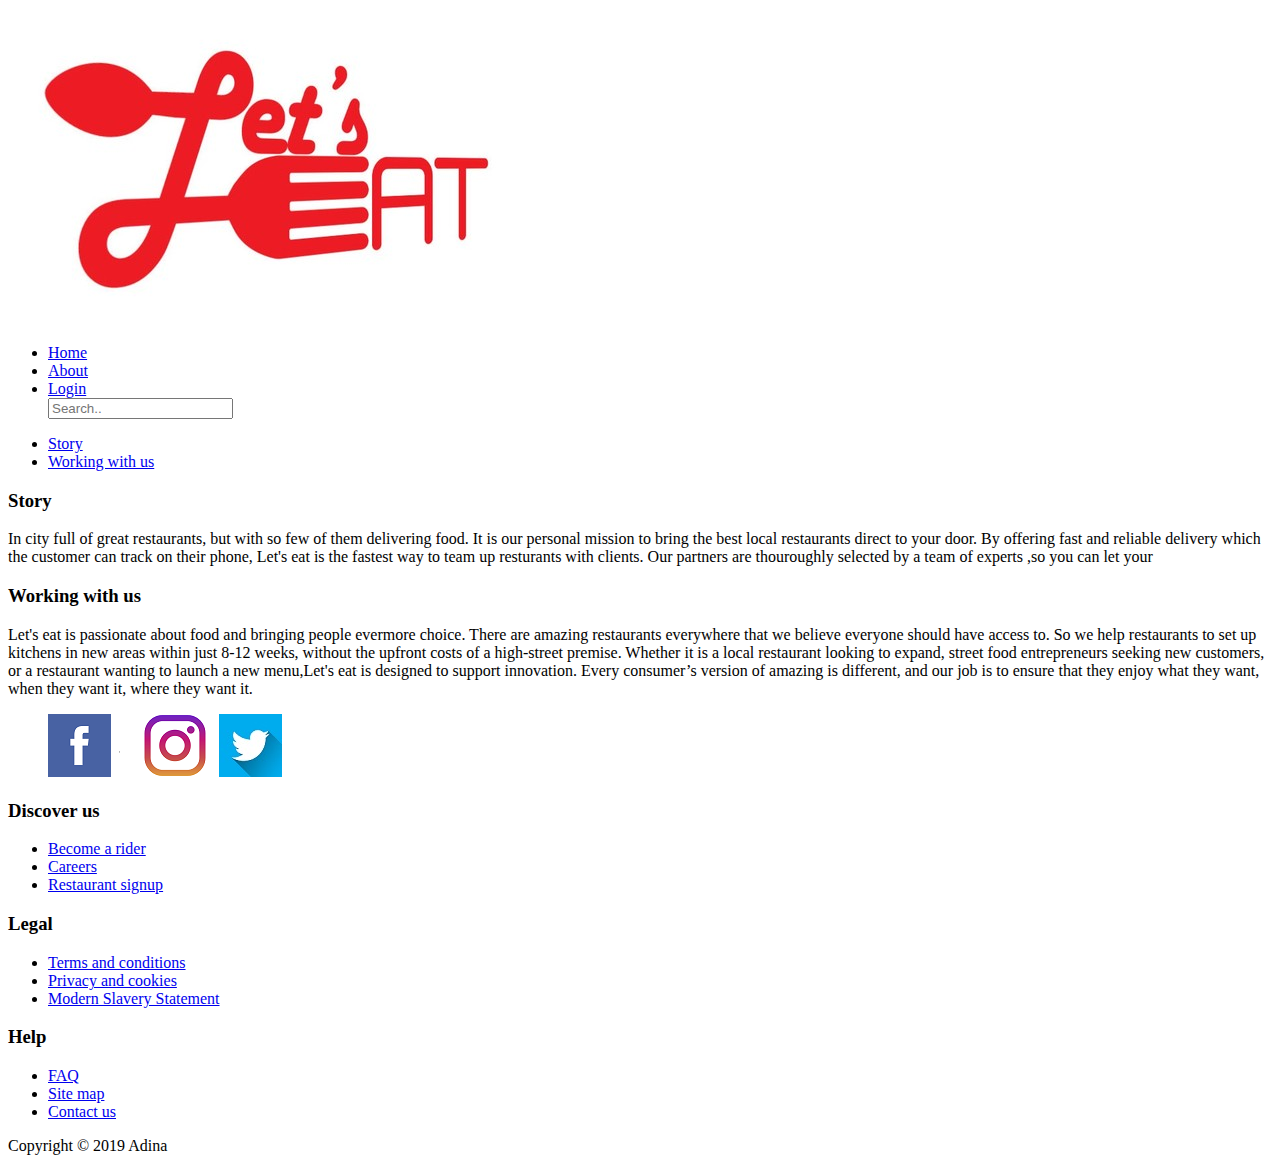
==== about.html @ 0083c8c3 "Created html pages for food app" ====
<!DOCTYPE html>
<html>
<head>
    <meta name="viewport" content="width=device-width, initial-scale=1.0">
    <title>Let's eat</title>
</head>
<body>
    <header> 
        <hgroup>                
             <img src ="food pictures/LETS-EAT-display.jpeg" alt ="#">

        </hgroup>
        <nav>
            <ul>
               <li><a href="index.html">Home</a></li>
               <li><a href="about.html">About</a></li>
               <li><a href="login.html">Login</a></li>
               <input type="text" placeholder="Search..">
            </ul>
        </nav>
    </header>
    <section>
        <nav>
            <ul>
                <li><a href="#story">Story</a></li>
                <li><a href="#partners">Working with us</a></li>               
            </ul>
        </nav> 
    </section>
    <article>
        <div id="story">
            <h3><strong>Story</strong></h3>
            <p> In city full of great restaurants, but with so few of them delivering food.
                It is our personal mission to bring the best local restaurants direct to your door.
               By offering fast and reliable delivery which the customer can track on their phone,
                Let's eat is the fastest way to team up resturants with clients.
                Our partners are thouroughly selected by a team of experts ,so you can let your 
            </p>

                
        </div>
    </article>
    <article>
        <div id ="partners">
            <h3>Working with us</h3>
            <p>Let's eat is passionate about food and bringing people evermore choice.
                 There are amazing restaurants everywhere that we believe everyone should have access to.               
                 So we help restaurants to set up kitchens in new areas within just 8-12 weeks, without the upfront costs of a high-street premise.               
                Whether it is a local restaurant looking to expand, street food entrepreneurs seeking new customers, or a restaurant wanting to launch a new menu,Let's eat is designed to support innovation.                
                Every consumer’s version of amazing is different, and our job is to ensure that they enjoy what they want, when they want it, where they want it.</p>
        </div>
    </article>
   <footer>
       <ul>
           <a href="#"><img src="food pictures/if_facebook_272537.png" alt="facebook"></a>
           <a href="#"><img src ="food pictures/174855.png" alt= "instagram"></a> 
           <a href="#"><img src="food pictures/twitter-2672572_960_720.jpg" alt ="twitter"></a>
       </ul>
        <nav>
          <h3>Discover us</h3>
          <ul>
            <li><a href="/">Become a rider</a></li>
            <li><a href="#">Careers</a></li>
            <li><a href="#">Restaurant signup</a></li>
            
          </ul>
        </nav>
        <nav>
          <h3>Legal</h3>
          <ul>
            <li><a href="#">Terms and conditions</a></li>
            <li><a href="#">Privacy and cookies</a></li>
            <li><a href="#">Modern Slavery Statement </a></li>
        </ul>
        </nav>
        <section>
          <h3>Help</h3>
          <ul>
            <li><a href="#">FAQ</a></li>
            <li><a href="#">Site map</a></li>
            <li><a href="#">Contact us</a></li>
          </ul>
        </section>
        <p class="copyright">Copyright © 2019 Adina</p>
      </footer>
      
</body>
</html>
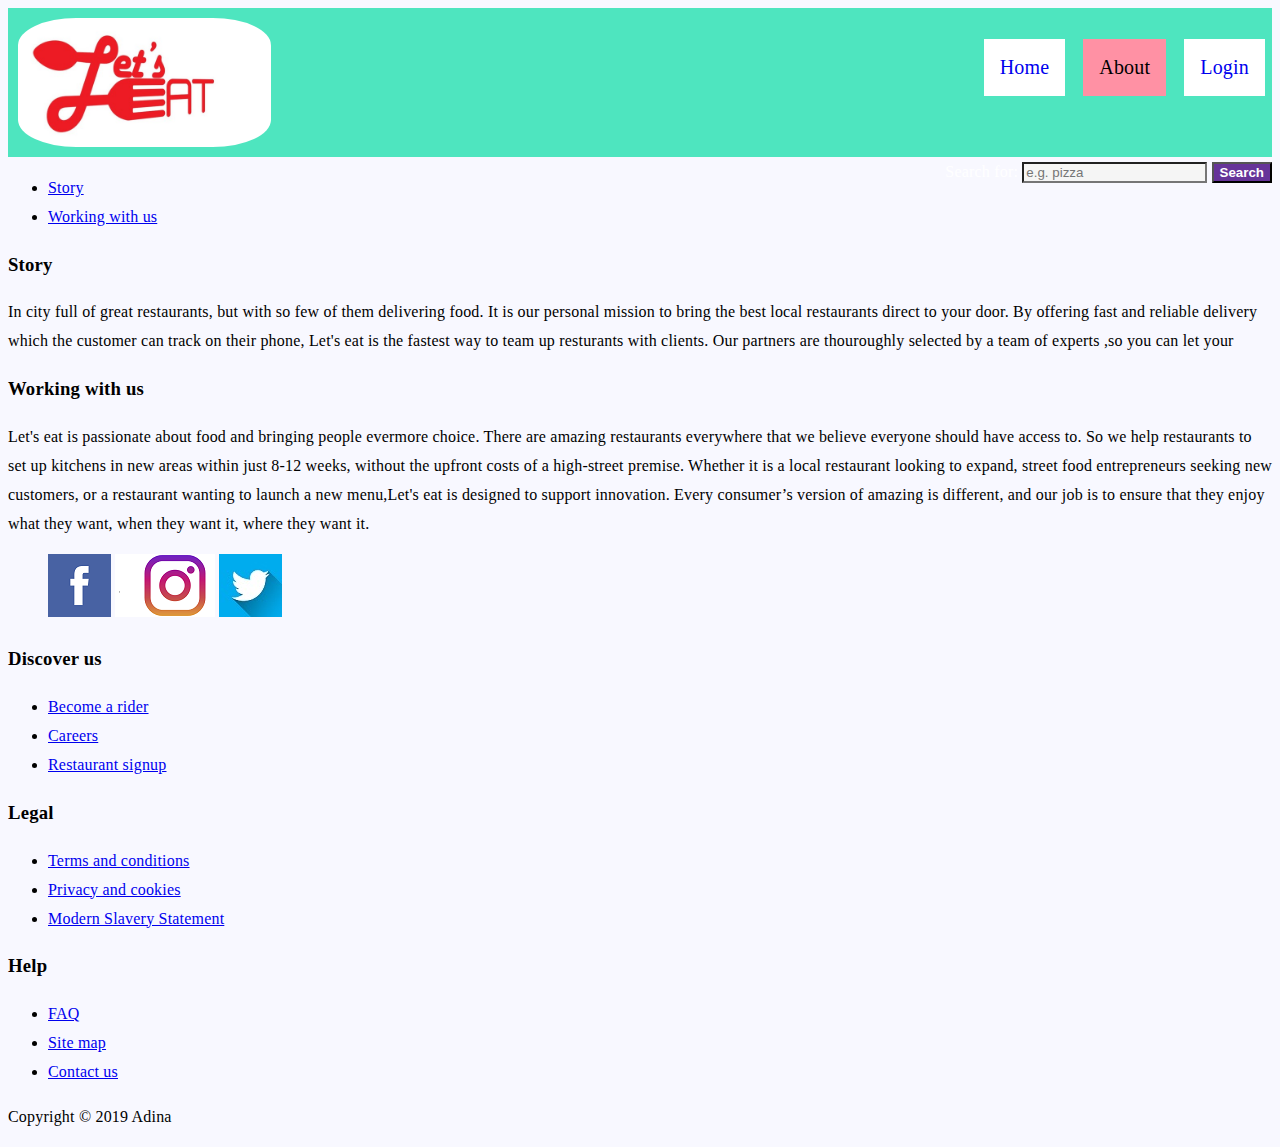
==== commit bfed32d5: "Added some css to style the pages" ====
--- a/about.html
+++ b/about.html
@@ -3,22 +3,39 @@
 <head>
     <meta name="viewport" content="width=device-width, initial-scale=1.0">
     <title>Let's eat</title>
+    <link rel="stylesheet" type="text/css" href="css/style.css">
 </head>
 <body>
-    <header> 
-        <hgroup>                
-             <img src ="food pictures/LETS-EAT-display.jpeg" alt ="#">
-
-        </hgroup>
-        <nav>
-            <ul>
-               <li><a href="index.html">Home</a></li>
-               <li><a href="about.html">About</a></li>
-               <li><a href="login.html">Login</a></li>
-               <input type="text" placeholder="Search..">
-            </ul>
-        </nav>
-    </header>
+        <header id ="top" class="top-header"> 
+                <div>
+                    <div>
+                        <div class="flex-container">
+                                <img  class = "logo responsive" src ="images/LETS-EAT-display.jpeg" alt ="logo fork and spoon">        
+                                <nav id="top-nav" class ="nav-tree responsive pull-right">
+                                    <ul class ="topNavbar">
+                                       <li class="nav-item"><a href="index.html">Home</a></li>
+                                       <li class="nav-item"><a  class ="active" href="about.html">About</a></li>
+                                       <li class="nav-item"><a href="login.html">Login</a></li>
+                                    </ul>   
+                                                  
+                                    
+                                </nav>
+                        </div>
+        
+                    </div>
+                </div>                 
+                <div class ="pull-right">
+                        <form role="search" method="get" id="searchform" class="search-form" action="#">
+                            <label class="" id="search-label" for="search-input">Search for:</label>                
+                            <input type="search" required="" name="s" id="search-input" class="search-field" placeholder="e.g. pizza" value="">                
+                            <input type="hidden" name="orderby" value="relevance">
+                            <input type="hidden" name="post_type" value="post,page,guide">                
+                            <button type="submit" class="button-search">
+                              <span class="search-text">Search</span>              
+                            </button>              
+                         </form>
+                       </div>  
+            </header>
     <section>
         <nav>
             <ul>
@@ -52,9 +69,9 @@
     </article>
    <footer>
        <ul>
-           <a href="#"><img src="food pictures/if_facebook_272537.png" alt="facebook"></a>
-           <a href="#"><img src ="food pictures/174855.png" alt= "instagram"></a> 
-           <a href="#"><img src="food pictures/twitter-2672572_960_720.jpg" alt ="twitter"></a>
+           <a href="#"><img src="images/if_facebook_272537.png" alt="facebook"></a>
+           <a href="#"><img src ="images/174855.png" alt= "instagram"></a> 
+           <a href="#"><img src="images/twitter-2672572_960_720.jpg" alt ="twitter"></a>
        </ul>
         <nav>
           <h3>Discover us</h3>
--- a/css/style.css
+++ b/css/style.css
@@ -0,0 +1,103 @@
+
+body { 
+  line-height: 29px;
+  -webkit-font-smoothing: antialiased;
+  overflow-x: hidden;
+  font-size: 16px;
+  background-color: #f8f8ff;
+  font-weight: 300;
+  letter-spacing: .2px;
+}
+.flex-container {
+  display: flex;
+  flex-direction: row;
+  flex-wrap: nowrap;
+ 
+}
+
+.pull-right {
+float: right;
+}
+.pull-left {
+  float: left;
+}
+.nav-tree {    
+    overflow: hidden;  
+    font-size:15px;
+    font-weight: bolder; 
+    margin-left: auto; 
+  }
+ .top-header {
+    background-color: #4ee5bf;   
+ } 
+ .logo {
+   width:20%;
+   height:20%;
+   border:1px #4ee5bf; 
+   border-radius:25%;
+   padding:10px;
+   float:left;
+
+ }
+ #top-nav li {
+    list-style-type: none;    
+    margin: 16px 7px;
+    display: inline-block;    
+    
+ } 
+ .nav-item {  
+  border:white 1px;
+  background-color: white;
+  color:rebeccapurple;
+ }
+  .search-field {
+    background-color: whitesmoke;
+  }
+  .button-search {
+    background-color: rebeccapurple;
+    font-weight: bolder;
+    color:white;
+  }
+  .nav-tree a {
+    float: left;
+    display: block;   
+    text-align: center;
+    padding: 14px 16px;
+    text-decoration: none;
+    font-size: 20px;
+  }
+  .nav-tree a:hover {
+    background-color: 	#FF91A4;
+    color: black;
+  }
+  
+ 
+  .active {
+    background-color:#FF91A4;
+    color: black;
+  } 
+ 
+  
+  .search-form {
+    float:right;
+    vertical-align: super;
+    color:white;
+    font-weight: bolder;
+  }
+  .box {    
+      border-radius: 25px;
+      border: 2px solid #4ee5bf;   
+      padding: 20px;
+      margin:20px;
+      box-shadow: 0 4px 8px 0 rgba(0,0,0,0.2);
+      transition: 0.3s;
+     
+    }
+  .box-image {
+    transition: all 350ms ease-in-out 0s;
+    -webkit-transition: all 350ms ease-in-out 0s;
+    -moz-transition: all 350ms ease-in-out 0s;
+    -ms-transition: all 350ms ease-in-out 0s;
+    -o-transition: all 350ms ease-in-out 0s;
+  }
+  
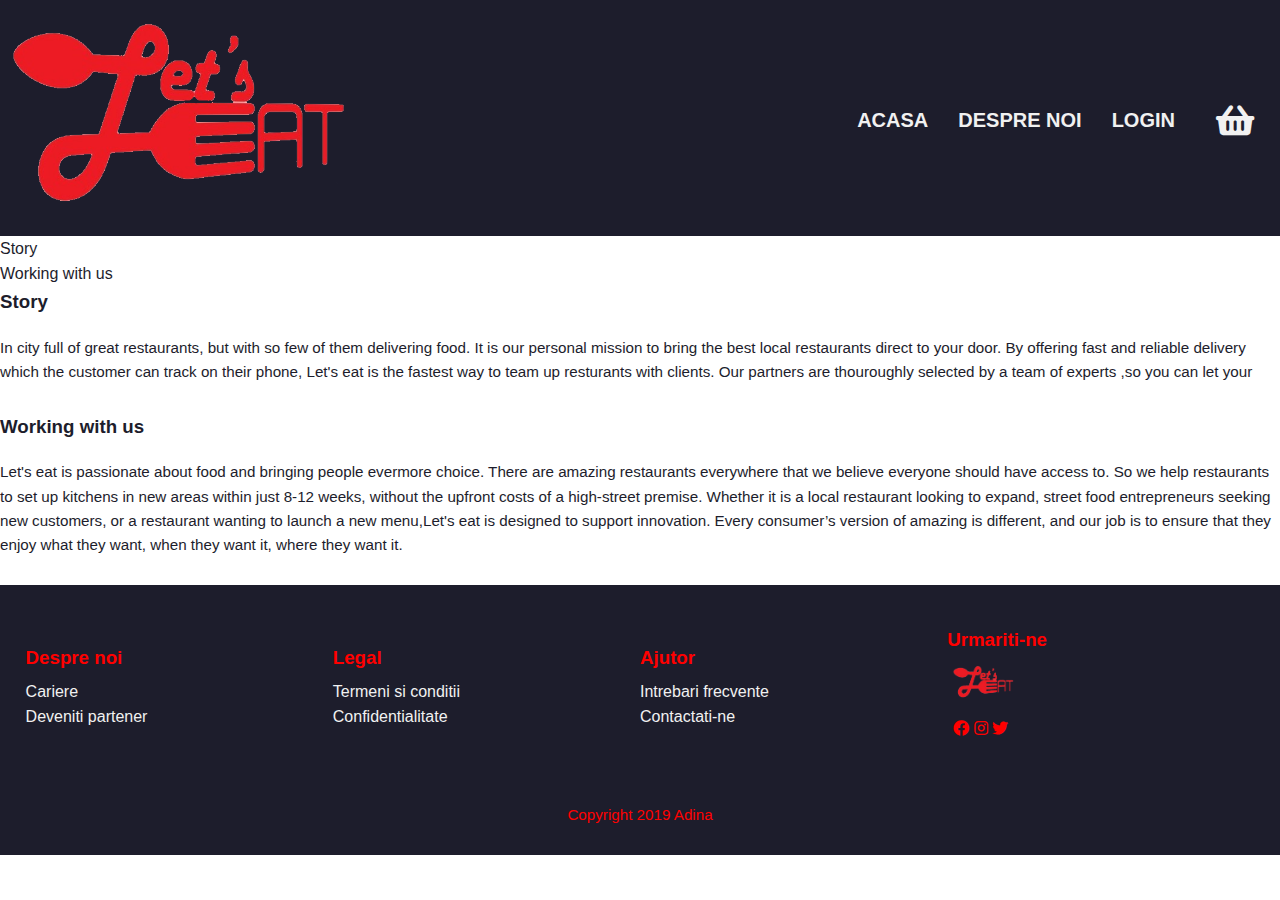
==== commit c12118da: "Improved code, added some js and some more css" ====
--- a/about.html
+++ b/about.html
@@ -3,39 +3,55 @@
 <head>
     <meta name="viewport" content="width=device-width, initial-scale=1.0">
     <title>Let's eat</title>
+    <link rel="stylesheet" href="https://use.fontawesome.com/releases/v5.7.2/css/all.css">
     <link rel="stylesheet" type="text/css" href="css/style.css">
 </head>
 <body>
-        <header id ="top" class="top-header"> 
-                <div>
-                    <div>
-                        <div class="flex-container">
-                                <img  class = "logo responsive" src ="images/LETS-EAT-display.jpeg" alt ="logo fork and spoon">        
-                                <nav id="top-nav" class ="nav-tree responsive pull-right">
-                                    <ul class ="topNavbar">
-                                       <li class="nav-item"><a href="index.html">Home</a></li>
-                                       <li class="nav-item"><a  class ="active" href="about.html">About</a></li>
-                                       <li class="nav-item"><a href="login.html">Login</a></li>
-                                    </ul>   
-                                                  
-                                    
-                                </nav>
+<header id ="top" class="main-header">
+    <a class ="site-logo"href="index.html">
+        <img class ="logo" src ="images/footer-logo.png" alt ="logo fork and spoon">
+    </a>
+    <div class="header-content">
+        <ul class = "nav">
+            <li class="nav-item"><a href="index.html">Acasa</a></li>
+            <li class="nav-item"><a href="about.html">Despre noi</a></li>
+            <li class="nav-item"><a href="login.html">Login</a></li>
+            <ul class="shop-bag">
+                <li class="close-bag"><a href="shoppingCart.html" class="cart-button"><i class="fas fa-shopping-basket"></i></a></li>
+                <li class="open-bag">
+                    <div class="cart-food">
+                        <div class="detail">
+                            <img src="images/burger-cropped.jpg" alt="">
+                            <div class="text">
+                                <a href="#.">Burger porc</a>
+                                <p>1 x $35.00</p>
+                            </div>
                         </div>
-        
+                        <a href="#." class="cross"><i class="fas fa-times"></i></a>
                     </div>
-                </div>                 
-                <div class ="pull-right">
-                        <form role="search" method="get" id="searchform" class="search-form" action="#">
-                            <label class="" id="search-label" for="search-input">Search for:</label>                
-                            <input type="search" required="" name="s" id="search-input" class="search-field" placeholder="e.g. pizza" value="">                
-                            <input type="hidden" name="orderby" value="relevance">
-                            <input type="hidden" name="post_type" value="post,page,guide">                
-                            <button type="submit" class="button-search">
-                              <span class="search-text">Search</span>              
-                            </button>              
-                         </form>
-                       </div>  
-            </header>
+                    <div class="cart-food">
+                        <div class="detail">
+                            <img src="images/fries.jpg" alt="">
+                            <div class="text">
+                                <a href="#.">Cartofi prajiti </a>
+                                <p>2 x $40.00</p>
+                            </div>
+                        </div>
+                        <a href="#." class="cross"><i class="fas fa-times"></i></i></a>
+                    </div>
+                    <div class="sub-total">
+                        <span>SUBTOTAL: <strong>$115.00</strong></span>
+                        <div class="buttons">
+                            <a href="#." class="view-cart">Vezi cos</a>
+                            <a href="#." class="check-out">Cumpara</a>
+                        </div>
+                    </div>
+                </li>
+            </ul>
+        </ul>
+    </div>
+</header>
+
     <section>
         <nav>
             <ul>
@@ -67,39 +83,48 @@
                 Every consumer’s version of amazing is different, and our job is to ensure that they enjoy what they want, when they want it, where they want it.</p>
         </div>
     </article>
-   <footer>
-       <ul>
-           <a href="#"><img src="images/if_facebook_272537.png" alt="facebook"></a>
-           <a href="#"><img src ="images/174855.png" alt= "instagram"></a> 
-           <a href="#"><img src="images/twitter-2672572_960_720.jpg" alt ="twitter"></a>
-       </ul>
-        <nav>
-          <h3>Discover us</h3>
-          <ul>
-            <li><a href="/">Become a rider</a></li>
-            <li><a href="#">Careers</a></li>
-            <li><a href="#">Restaurant signup</a></li>
-            
-          </ul>
-        </nav>
-        <nav>
-          <h3>Legal</h3>
-          <ul>
-            <li><a href="#">Terms and conditions</a></li>
-            <li><a href="#">Privacy and cookies</a></li>
-            <li><a href="#">Modern Slavery Statement </a></li>
+<footer  class="main-footer">
+    <div class ="footer-widget">
+        <h3 class ="footer-widget-title">Despre noi</h3>
+        <ul class= "footer-discover">
+            <li><a href="about.html"> </a></li>
+            <li><a href="#top">Cariere</a></li>
+            <li><a href="#top">Deveniti partener</a></li>
         </ul>
-        </nav>
-        <section>
-          <h3>Help</h3>
-          <ul>
-            <li><a href="#">FAQ</a></li>
-            <li><a href="#">Site map</a></li>
-            <li><a href="#">Contact us</a></li>
-          </ul>
-        </section>
-        <p class="copyright">Copyright © 2019 Adina</p>
-      </footer>
-      
+    </div>
+    <div class ="footer-widget">
+        <h3 class ="footer-widget-title">Legal</h3>
+        <ul class="footer-legal">
+            <li><a href="#top">Termeni si conditii</a></li>
+            <li><a href="#top">Confidentialitate</a></li>
+        </ul>
+    </div>
+    <div class ="footer-widget">
+        <h3 class ="footer-widget-title">Ajutor</h3>
+        <ul class= "footer-help">
+            <li><a href="#top">Intrebari frecvente</a></li>
+            <li><a href="#top">Contactati-ne</a></li>
+        </ul>
+
+    </div>
+    <div class="footer-widget">
+        <h3 class ="footer-widget-title"> Urmariti-ne</h3>
+        <a class ="site-logo"href="index.html">
+            <img class ="footer-logo" src ="images/footer-logo.png" alt ="logo fork and spoon">
+        </a>
+        <div class="footer-widget-social-icons">
+            <a href="#"><i class="fab fa-facebook social-icons"></i></a>
+            <a href="#"><i class="fab fa-instagram social-icons"></i></a>
+            <a href="#"><i class="fab fa-twitter social-icons"></i></a>
+        </div>
+    </div>
+</footer>
+<div class="copyright">
+    <p class="copyright">Copyright  2019 Adina</p>
+</div>
+
+<script src="js/main.js"> </script>
+
+
 </body>
 </html>--- a/css/style.css
+++ b/css/style.css
@@ -1,103 +1,1153 @@
 
-body { 
-  line-height: 29px;
-  -webkit-font-smoothing: antialiased;
-  overflow-x: hidden;
-  font-size: 16px;
-  background-color: #f8f8ff;
-  font-weight: 300;
-  letter-spacing: .2px;
-}
-.flex-container {
-  display: flex;
-  flex-direction: row;
-  flex-wrap: nowrap;
- 
-}
-
-.pull-right {
-float: right;
-}
-.pull-left {
-  float: left;
-}
-.nav-tree {    
-    overflow: hidden;  
-    font-size:15px;
-    font-weight: bolder; 
-    margin-left: auto; 
-  }
- .top-header {
-    background-color: #4ee5bf;   
- } 
- .logo {
-   width:20%;
-   height:20%;
-   border:1px #4ee5bf; 
-   border-radius:25%;
-   padding:10px;
-   float:left;
-
- }
- #top-nav li {
-    list-style-type: none;    
-    margin: 16px 7px;
-    display: inline-block;    
-    
- } 
- .nav-item {  
-  border:white 1px;
-  background-color: white;
-  color:rebeccapurple;
- }
-  .search-field {
-    background-color: whitesmoke;
-  }
-  .button-search {
-    background-color: rebeccapurple;
+/* =================================
+  Base Element Styles
+==================================== */
+
+* {
+    box-sizing: border-box;
+}
+body {
+    font-family: 'Varela Round', sans-serif;
+    line-height: 1.6;
+    color: #1d1d2c;
+    margin: 0;
+    display: flex;
+    flex-direction: column;
+    min-height: 100vh;
+}
+.nav,  .row {
+    display:flex;
+    flex-direction: column;
+}
+.container {
+    flex: 1;
+}
+.main-header {
+    display: none;
+    margin-right: 0px;
+    background-color: #1d1d2c;
+    width:100%;
+
+}
+ul {
+    margin: 0;
+    padding: 0;
+    list-style: none;
+}
+p {
+    font-size: .95em;
+    margin-bottom: 1.8em;
+}
+h2,
+h3,
+a {
+    color: #1d1d2c;
+    text-decoration: none;
+    -webkit-transition: color .2s linear;
+    -moz-transition: color .2s linear;
+    -ms-transition: color .2s linear;
+    -o-transition: color .2s linear;
+    transition: color .2s linear;
+}
+h2,
+h3 {
+    margin-top: 0;
+}
+
+
+.social-icons,  .footer-widget-title {
+    color:red;
+}
+.copyright{
+    background-color: #1d1d2c;
+    color:red;
+    text-align: center;
+}
+
+/* ---- Navigation ---- */
+
+.nav {
+    margin-top: 5px;
+}
+
+.nav a {
+
+    padding: 10px 15px;
+    color: #f1f1f1;
+    text-transform: uppercase;
     font-weight: bolder;
-    color:white;
-  }
-  .nav-tree a {
+    font-size: 20px;
+}
+
+.nav a:hover {
+    color: #e40c2b;
+}
+form.search input {
+    padding: 10px;
+    font-size: 17px;
+    border: 1px solid grey;
     float: left;
-    display: block;   
+    width: 60%;
+    background: #f1f1f1;
+    max-width:300px;
+    border-radius: 25px 0 0 25px;
+    outline: none;
+}
+
+form.search button {
+    float: left;
+    width: 15%;
+    padding: 10px;
+    background: #1d1d2c;
+    color: white;
+    font-size: 17px;
+    border: 1px solid grey;
+    border-left: none;
+    cursor: pointer;
+    border-radius: 0 25px 25px 0;
+    outline: none;
+}
+
+form.search button:hover {
+    background: #e40c2b;
+}
+.options-title{
+    font-size: 40px;
+    font-weight: 700;
+    margin-left: 20px;
+}
+.country-speciality {
+    display: flex;
+    flex-direction: row;
+    justify-content: center;
+    flex-wrap: wrap;
+    align-items: center;
+    position: relative;
+    margin: 0 -20px;
+    padding: 30px 0 0;
+
+
+
+}
+.pill-box {
+    display:block;
+    border-radius: 5px ;
     text-align: center;
-    padding: 14px 16px;
+    font-size: 20px;
+    font-weight: 500;
+    box-shadow: 8px 14px 38px rgba(39,44,49,.06), 1px 3px 8px rgba(39,44,49,.03);
+    margin: 0 10px 30px;
+}
+.main-footer {
+    width:100%;
+    padding: 2%;
+    background: #1d1d2c;
+    justify-content: center;
+
+}
+.main-footer a{
+    color:#f1f1f1;
+}
+.footer-widget-title{
+    margin-bottom: auto;
+   padding-bottom: 2%;
+}
+
+.footer-widget-social-icons {
+    padding: 3px;
+    margin :3px;
+}
+.logo {
+    border-radius: 5px;
+    width:60%;
+    margin-left: 5px;
+}
+.footer-logo{
+    border-radius: 5px;
+    width:20%;
+    margin-left: 5px;
+}
+/* Slideshow banner */
+.banner {
+    width: 100%;
+    position: relative;
+    text-align:center;
+    margin-top: 30px;
+}
+.slider-img{
+    width: 100%;
+    height: 430px;
+    object-fit: cover;
+}
+.slider-dots{
+    text-align: center;
+}
+
+
+.dot:active, .dot:hover {
+    background-color: #717171;
+}
+
+
+/* The dots/bullets/indicators */
+.dot {
+    cursor: pointer;
+    height: 15px;
+    width: 15px;
+    margin: 0 2px;
+    background-color: #bbb;
+    border-radius: 50%;
+    display: inline-block;
+    transition: background-color 0.6s ease;
+}
+
+/* Fading animation */
+.fade {
+    -webkit-animation-name: fade;
+    -webkit-animation-duration: 1.5s;
+    animation-name: fade;
+    animation-duration: 1.5s;
+}
+
+@-webkit-keyframes fade {
+    from {opacity: .4}
+    to {opacity: 1}
+}
+
+@keyframes fade {
+    from {opacity: .4}
+    to {opacity: 1}
+}
+
+.search-location {
+    text-align: center;
+    postion:relative;
+
+}
+
+
+/* --------------------------
+  Media Queries
+--------------------------- */
+
+@media (min-width: 769px) {
+    .main-header,
+    .nav,
+    .col-item,
+    .main-footer{
+        display: flex;
+    }
+    .main-header {
+        flex-direction: row;
+        justify-content: space-between;
+        flex-wrap: wrap;
+    }
+    .nav {
+        margin-left: auto;
+    }
+    .main-footer {
+        flex-direction: row;
+        justify-content: space-between ;
+        flex-wrap: wrap;
+        align-items: center;
+    }
+    .site-logo{
+        margin-right: auto;
+    }
+    .mySlides {
+        width: 100%;
+    }
+    .banner {
+        min-height: 300px;
+    }
+    .footer-widget {
+        flex:1;
+        flex-direction: column;
+        align-items: center;
+        padding: 15px 0;
+        justify-content: center;
+
+    }
+}
+@media (min-width: 1025px) {
+    .main-header,
+    .main-footer,
+    .nav,.footer-widget{
+        flex-direction: row;
+        align-items: center;
+        justify-content: center;
+
+    }
+    .site-logo{
+        margin-right: auto;
+    }
+    .banner {
+        min-height: 300px;
+    }
+    .footer-widget {
+        flex:1;
+        flex-direction: column;
+        align-items: center;
+        padding: 15px 0;
+        justify-content: center;
+
+    }
+   .footer-widget-title{
+       margin-bottom: auto;
+   }
+
+}
+.container {
+    position: relative;
+    display: flex;
+    flex-wrap: wrap;
+    padding: 40px 0 0;
+    flex-direction: row;
+    justify-content: center;
+    width: 70%;
+}
+
+.card-menu {
+    position: relative;
+    display: flex;
+    flex-wrap: wrap;
+    margin: 0 -20px;
+    padding: 30px 0 0;
+    flex-direction: row;
+    justify-content: center;
+}
+
+.card-menu h4 {
+    color: #1d1d2c;
+}
+
+.card-menu h4:hover {
+    color: #e40c2b;
+}
+
+.column-item {
+    position: relative;
+    display: flex;
+    flex-direction: column;
+    min-height: 300px;
+    padding-bottom: 30px;
+    overflow: hidden;
+    margin: 0 10px 30px;
+    background: #fff 50%;
+    background-size: cover;
+    border-radius: 5px;
+    box-shadow: 8px 14px 38px rgba(39,44,49,.06), 1px 3px 8px rgba(39,44,49,.03);
+    transition: all .5s ease;
+}
+
+.card-menu .column-item {
+    padding-bottom: 0;
+    min-height: 250px;
+    width: 150px;
+}
+
+.item-link {
+    position: relative;
+    display: block;
+    overflow: hidden;
+    border-radius: 5px 5px 0 0;
+}
+
+.item a {
+    color: #1d1d2c;
     text-decoration: none;
+    background-color: transparent;
+}
+
+.card-item img {
+    height: 100px;
+    background: #c5d2d9 no-repeat 50%;
+    background-size: cover;
+    text-align: center;
+    border: 1px solid #ddd; /* Gray border */
+    border-radius: 4px;  /* Rounded border */
+    padding: 5px; /* Some padding */
+    width: 150px; /* Set a small width */
+}
+
+.item-content {
+    flex-grow: 1;
+    display: flex;
+    flex-direction: column;
+    justify-content: space-between;
+    text-align: center;
+}
+
+.content-menu {
+    display: flex;
+    justify-content: center;
+}
+
+.item-image img {
+    height: 200px;
+    background: #c5d2d9 no-repeat 50%;
+    background-size: cover;
+    text-align: center;
+    object-fit: cover;
+}
+
+.item-content h4 {
     font-size: 20px;
-  }
-  .nav-tree a:hover {
-    background-color: 	#FF91A4;
-    color: black;
-  }
-  
- 
-  .active {
-    background-color:#FF91A4;
-    color: black;
-  } 
- 
-  
-  .search-form {
+    margin-top: 10px;
+    margin-bottom: 10px;
+    text-align: -webkit-center;
+}
+.item-content p{
+    margin-top: 10px;
+    margin-bottom: 10px;
+    text-align: -webkit-center;
+    align-items: baseline;
+}
+
+
+.main-header .cart-button{
+    color: #f1f1f1;
+    padding: 0 26px;
+    float: left;
+}
+.main-header .cart-button i{
+    color:#f1f1f1;
+    font-size: 34px;
+    line-height: 70px;
+}
+.main-header .shop-bag li.close-bag {
+    cursor: pointer;
+}
+.main-header .shop-bag li.close-bag a{
+    padding:0 26px;
+}
+.main-header .shop-bag li.open-bag {
+    background: #fff;
+    display: none;
+    position: absolute;
+    margin: 70px 0 0 0;
+    right: 0;
+    width: 345px;
+    padding:0 20px 20px 20px;
+    box-shadow: 0 0 4px 0 rgba(0, 0, 0, 0.3);
+}
+.main-header ul.shop-bag {
+    float: right;
+}
+.main-header .shop-bag .num{
+    position: absolute;
+    margin: 12px 0 0 24px;
+    float: right;
+    color: #1d1d2c;
+    background-color: #fff;
+    border-radius: 100%;
+    width: 20px;
+    height: 20px;
+    top: 0;
+    padding: 2px 0 0 0;
+    font-size: 12px;
+    text-align: center;}
+.main-header .shop-bag .cart-food{
+    border-bottom: solid 1px #d1d1d1;
+    float: left;
+    width: 100%;
+    padding: 20px 0 20px 0;
+}
+.main-header .shop-bag .cart-food .detail{
+    float: left;
+}
+.main-header .shop-bag .cart-food .detail img{
+    float:left;
+    width:62px;
+}
+.main-header .shop-bag .cart-food .detail .text{
+    float: left;
+    margin: 0 0 0 15px;
+    width: 190px;
+}
+.main-header .shop-bag .cart-food .detail .text a{
+    text-transform: uppercase;
+    font-weight: 600;
+    font-size: 18px;
+    color: #e40c2b;}
+.main-header .shop-bag .cart-food .detail .text p{
+    color: #666666;
+    font-size: 14px;
+}
+.main-header .shop-bag .cart-food a.cross{
+    float: right;
+    margin: 15px 0 0 0;
+}
+.main-header .shop-bag .cart-food a.cross i{
+    font-size: 26px;
+    color: #1d1d2c;
+}
+.main-header .shop-bag .cart-food a.cross i:hover{
+    color: #1d1d2c;
+}
+.main-header .shop-bag .sub-total{
+    margin: 30px 0 0 0;
+    float: left;
+    width: 100%
+;}
+.main-header .shop-bag .sub-total span{
+    font-size:16px;
+    color:#636363;
+    float: right;
+}
+.main-header .shop-bag .sub-total span strong{
+    color:#1d1d2c;
+    margin: 0 0 0 8px;
+}
+.main-header .shop-bag .sub-total .buttons{
+    float: left;
+    width: 100%;
+    margin: 14px 0 0 0;
+}
+.main-header .shop-bag .sub-total a{
+    font-size:13px;
+    width: 48%;
+    float: left;
+    border-radius: 5px;
+    text-align: center;
+    color: #fff;
+    text-transform: uppercase;
+    padding: 11px 0;
+}
+.main-header .shop-bag .sub-total a.view-cart{
+    background:#1d1d2c;
+}
+.main-header .shop-bag .sub-total a.check-out{
+    background:#1d1d2c;
     float:right;
-    vertical-align: super;
-    color:white;
-    font-weight: bolder;
-  }
-  .box {    
-      border-radius: 25px;
-      border: 2px solid #4ee5bf;   
-      padding: 20px;
-      margin:20px;
-      box-shadow: 0 4px 8px 0 rgba(0,0,0,0.2);
-      transition: 0.3s;
-     
-    }
-  .box-image {
-    transition: all 350ms ease-in-out 0s;
-    -webkit-transition: all 350ms ease-in-out 0s;
-    -moz-transition: all 350ms ease-in-out 0s;
-    -ms-transition: all 350ms ease-in-out 0s;
-    -o-transition: all 350ms ease-in-out 0s;
-  }
-  
+}
+
+
+/* =================================
+shopping cart Styles
+==================================== */
+.clearfix {
+    content: "";
+    display: table;
+    clear: both;
+}
+
+#cart-header, #cart-checkout {
+    background: #fff;
+}
+
+#cart-header {
+    margin: 0 0 30px 0;
+}
+
+#cart-header h1 {
+    font-size: 31px;
+    font-weight: 500;
+    padding: 40px 0;
+    position: relative;
+    margin: 0;
+}
+
+#cart-header h1 span.last-span {
+    background: #fff;
+    padding-right: 150px;
+    position: absolute;
+    left: 217px;
+
+    -webkit-transition: all .2s linear;
+    -moz-transition: all .2s linear;
+    -ms-transition: all .2s linear;
+    -o-transition: all .2s linear;
+    transition: all .2s linear;
+}
+
+#cart-header h1:hover span.last-span, #cart-header h1 span.is-open {
+    left: 363px;
+}
+
+#cart-header h1 em {
+    font-size: 16px;
+    font-style: normal;
+    vertical-align: middle;
+}
+
+.container {
+    font-family: 'Open Sans', sans-serif;
+    margin: 0 auto;
+    width: 980px;
+}
+
+#cart {
+    width: 100%;
+}
+
+#cart h1 {
+    font-weight: 300;
+}
+
+#cart a {
+    color: #1d1d2c;
+    text-decoration: none;
+
+    -webkit-transition: color .2s linear;
+    -moz-transition: color .2s linear;
+    -ms-transition: color .2s linear;
+    -o-transition: color .2s linear;
+    transition: color .2s linear;
+}
+
+#cart a:hover {
+    color: #000;
+}
+
+.product.removed {
+    margin-left: 980px !important;
+    opacity: 0;
+}
+
+.product {
+    border: 1px solid #eee;
+    margin: 20px 0;
+    width: 100%;
+    height: 195px;
+    position: relative;
+
+    -webkit-transition: margin .2s linear, opacity .2s linear;
+    -moz-transition: margin .2s linear, opacity .2s linear;
+    -ms-transition: margin .2s linear, opacity .2s linear;
+    -o-transition: margin .2s linear, opacity .2s linear;
+    transition: margin .2s linear, opacity .2s linear;
+}
+
+.product img {
+    width: 100%;
+    height: 100%;
+}
+
+.product header, .product .content {
+    background-color: #fff;
+    border: 1px solid #ccc;
+    border-style: none none solid none;
+    float: left;
+}
+
+.product header {
+    background: #000;
+    margin: 0 1% 20px 0;
+    overflow: hidden;
+    padding: 0;
+    position: relative;
+    width: 24%;
+    height: 195px;
+}
+
+.product header:hover img {
+    opacity: .7;
+}
+
+.product header:hover h3 {
+    bottom: 73px;
+}
+
+.product header h3 {
+    background: #1d1d2c;
+    color: #fff;
+    font-size: 22px;
+    font-weight: 300;
+    line-height: 49px;
+    margin: 0;
+    padding: 0 30px;
+    position: absolute;
+    bottom: -50px;
+    right: 0;
+    left: 0;
+
+    -webkit-transition: bottom .2s linear;
+    -moz-transition: bottom .2s linear;
+    -ms-transition: bottom .2s linear;
+    -o-transition: bottom .2s linear;
+    transition: bottom .2s linear;
+}
+
+.remove {
+    cursor: pointer;
+}
+
+.product .content {
+    box-sizing: border-box;
+    -moz-box-sizing: border-box;
+    height: 140px;
+    padding: 0 20px;
+    width: 75%;
+}
+
+.product h1 {
+    color: #1d1d2c;
+    font-size: 25px;
+    font-weight: 300;
+    margin: 17px 0 20px 0;
+}
+
+.product footer.content {
+    height: 50px;
+    margin: 6px 0 0 0;
+    padding: 0;
+}
+
+.product footer .price {
+    background: #fcfcfc;
+    color: #000;
+    float: right;
+    font-size: 15px;
+    font-weight: 500;
+    line-height: 49px;
+    margin: 0;
+    padding: 0 30px;
+}
+
+.product footer .full-price {
+    background: #1d1d2c;
+    width: 30%;
+    color: #fff;
+    float: right;
+    font-size: 22px;
+    font-weight: 300;
+    line-height: 49px;
+    margin: 0;
+    padding: 0 30px;
+
+    -webkit-transition: margin .15s linear;
+    -moz-transition: margin .15s linear;
+    -ms-transition: margin .15s linear;
+    -o-transition: margin .15s linear;
+    transition: margin .15s linear;
+}
+
+.qt, .qt-plus, .qt-minus {
+    display: block;
+    float: left;
+}
+
+.qt {
+    font-size: 19px;
+    line-height: 50px;
+    width: 70px;
+    text-align: center;
+}
+
+.qt-plus, .qt-minus {
+    background: #fcfcfc;
+    border: none;
+    font-size: 30px;
+    font-weight: 300;
+    height: 100%;
+    padding: 0 20px;
+    -webkit-transition: background .2s linear;
+    -moz-transition: background .2s linear;
+    -ms-transition: background .2s linear;
+    -o-transition: background .2s linear;
+    transition: background .2s linear;
+}
+
+.qt-plus:hover, .qt-minus:hover {
+    background: #1d1d2c;
+    color: #fff;
+    cursor: pointer;
+}
+
+.qt-plus {
+    line-height: 50px;
+}
+
+.qt-minus {
+    line-height: 47px;
+}
+
+#cart-checkout {
+    margin: 30px 0 0 0;
+}
+
+#cart-checkout {
+    padding: 40px;
+}
+
+#cart-checkout h1 {
+    background: #fcfcfc;
+    border: 1px solid #ccc;
+    border-style: none none solid none;
+    font-size: 24px;
+    font-weight: 300;
+    margin: 0 0 7px 0;
+    padding: 14px 40px;
+    text-align: center;
+}
+
+#cart-checkout h2 {
+    font-size: 24px;
+    font-weight: 300;
+    margin: 10px 0 0 0;
+}
+
+#cart-checkout h3 {
+    font-size: 19px;
+    font-weight: 300;
+    margin: 15px 0;
+}
+
+.left {
+    float: left;
+}
+
+.right {
+    float: right;
+}
+
+.btn {
+    background: #1d1d2c;
+    border: 1px solid #999;
+    border-style: none none solid none;
+    cursor: pointer;
+    display: block;
+    color: #fff;
+    font-size: 20px;
+    font-weight: 300;
+    padding: 16px 0;
+    width: 290px;
+    text-align: center;
+
+    -webkit-transition: all .2s linear;
+    -moz-transition: all .2s linear;
+    -ms-transition: all .2s linear;
+    -o-transition: all .2s linear;
+    transition: all .2s linear;
+}
+
+.btn:hover {
+    color: #e40c2b;
+    background: #1d1d2c;
+}
+
+.type {
+    background: #fcfcfc;
+    font-size: 13px;
+    padding: 10px 16px;
+    left: 100%;
+    border: 1px solid #ccc;
+    border-style: none none solid none;
+    position: absolute;
+}
+.minused {
+    margin: 0 50px 0 0 !important;
+}
+
+.added {
+    margin: 0 -50px 0 0 !important;
+}
+.limiter {
+    width: 100%;
+    margin: 0 auto;
+}
+
+.container-login {
+    width: 100%;
+    min-height: 100vh;
+    display: -webkit-box;
+    display: -webkit-flex;
+    display: -moz-box;
+    display: -ms-flexbox;
+    display: flex;
+    flex-wrap: wrap;
+    justify-content: center;
+    align-items: center;
+    padding: 15px;
+
+    background-position: center;
+    background-size: cover;
+    background-repeat: no-repeat;;
+}
+
+.wrap-login {
+    width: 680px;
+    background: #fff;
+    border-radius: 10px;
+    position: relative;
+}
+
+.login-form {
+    width: 100%;
+}
+
+.login-form-title {
+    width: 100%;
+    display: block;
+    font-size: 39px;
+    color: #555555;
+    line-height: 1.2;
+    text-align: center;
+}
+
+
+.btn-face,
+.btn-google {
+    font-size: 18px;
+    line-height: 1.2;
+    display: -webkit-box;
+    display: -webkit-flex;
+    display: -moz-box;
+    display: -ms-flexbox;
+    display: flex;
+    justify-content: center;
+    align-items: center;
+    padding: 15px;
+    width: calc((100% - 20px) / 2);
+    height: 70px;
+    border-radius: 10px;
+    box-shadow: 0 1px 5px 0px rgba(0, 0, 0, 0.2);
+    -moz-box-shadow: 0 1px 5px 0px rgba(0, 0, 0, 0.2);
+    -webkit-box-shadow: 0 1px 5px 0px rgba(0, 0, 0, 0.2);
+    -o-box-shadow: 0 1px 5px 0px rgba(0, 0, 0, 0.2);
+    -ms-box-shadow: 0 1px 5px 0px rgba(0, 0, 0, 0.2);
+    -webkit-transition: all 0.4s;
+    -o-transition: all 0.4s;
+    -moz-transition: all 0.4s;
+    transition: all 0.4s;
+    position: relative;
+    z-index: 1;
+}
+
+.btn-google::before,
+.btn-face::before {
+    content: "";
+    display: block;
+    position: absolute;
+    z-index: -1;
+    width: 100%;
+    height: 100%;
+    border-radius: 10px;
+    top: 0;
+    left: 0;
+    background: -webkit-linear-gradient(45deg, #1d1d2c, #e40c2b);
+    background: -o-linear-gradient(45deg, #1d1d2c, #e40c2b);
+    background: -moz-linear-gradient(45deg, #1d1d2c, #e40c2b);
+    background: linear-gradient(45deg,#1d1d2c, #e40c2b);
+    opacity: 0;
+    -webkit-transition: all 0.4s;
+    -o-transition: all 0.4s;
+    -moz-transition: all 0.4s;
+    transition: all 0.4s;
+}
+
+.btn-face {
+    color: #fff;
+    background-color: #3b5998;
+}
+
+.btn-face i, .btn-google i {
+    font-size: 30px;
+    margin-right: 17px;
+    padding-bottom: 3px;
+}
+
+.btn-google {
+    color: #555555;
+    background-color: #fff;
+}
+
+.btn-face:hover:before,
+.btn-google:hover:before {
+    opacity: 1;
+}
+
+.btn-face:hover,
+.btn-google:hover {
+    color: #fff;
+}
+
+
+.wrap-input-login {
+    width: 100%;
+    position: relative;
+    background-color: #f7f7f7;
+    border: 1px solid #e6e6e6;
+    border-radius: 10px;
+}
+
+
+.input-login {
+    color: #1d1d2c;
+    line-height: 1.2;
+    font-size: 18px;
+    display: block;
+    width: 100%;
+    background: transparent;
+    height: 60px;
+    padding: 0 20px;
+}
+
+.focus-input-login {
+    position: absolute;
+    display: block;
+    width: calc(100% + 2px);
+    height: calc(100% + 2px);
+    top: -1px;
+    left: -1px;
+    pointer-events: none;
+    border: 1px solid;
+    border-radius: 10px;
+
+    visibility: hidden;
+    opacity: 0;
+
+    -webkit-transition: all 0.4s;
+    -o-transition: all 0.4s;
+    -moz-transition: all 0.4s;
+    transition: all 0.4s;
+
+    -webkit-transform: scaleX(1.1) scaleY(1.3);
+    -moz-transform: scaleX(1.1) scaleY(1.3);
+    -ms-transform: scaleX(1.1) scaleY(1.3);
+    -o-transform: scaleX(1.1) scaleY(1.3);
+    transform: scaleX(1.1) scaleY(1.3);
+}
+
+.input-login:focus + .focus-input {
+    visibility: visible;
+    opacity: 1;
+
+    -webkit-transform: scale(1);
+    -moz-transform: scale(1);
+    -ms-transform: scale(1);
+    -o-transform: scale(1);
+    transform: scale(1);
+}
+
+.container-login-form-btn {
+    width: 100%;
+    display: -webkit-box;
+    display: -webkit-flex;
+    display: -moz-box;
+    display: -ms-flexbox;
+    display: flex;
+    flex-wrap: wrap;
+}
+
+.login-form-btn {
+    display: -webkit-box;
+    display: -webkit-flex;
+    display: -moz-box;
+    display: -ms-flexbox;
+    display: flex;
+    justify-content: center;
+    align-items: center;
+    padding: 0 20px;
+
+    height: 60px;
+    background-color: #1d1d2c;
+    border-radius: 10px;
+    font-size: 16px;
+    color: #fff;
+    line-height: 1.2;
+    -webkit-transition: all 0.4s;
+    -o-transition: all 0.4s;
+    -moz-transition: all 0.4s;
+    transition: all 0.4s;
+    position: relative;
+    z-index: 1;
+}
+
+.login-form-btn::before {
+    content: "";
+    display: block;
+    position: absolute;
+    z-index: -1;
+    width: 100%;
+    height: 100%;
+    border-radius: 10px;
+    top: 0;
+    left: 0;
+    background: -webkit-linear-gradient(45deg, #1d1d2c, #e40c2b);
+    background: -o-linear-gradient(45deg,#1d1d2c, #e40c2b);
+    background: -moz-linear-gradient(45deg, #1d1d2c, #e40c2b);
+    background: linear-gradient(45deg, #1d1d2c, #e40c2b);
+    opacity: 0;
+    -webkit-transition: all 0.4s;
+    -o-transition: all 0.4s;
+    -moz-transition: all 0.4s;
+    transition: all 0.4s;
+}
+
+.login-form-btn:hover:before {
+    opacity: 1;
+}
+
+.validate-input {
+    position: relative;
+}
+
+.alert-validate::before {
+    content: attr(data-validate);
+    position: absolute;
+    max-width: 70%;
+    background-color: #fff;
+    border: 1px solid #c80000;
+    border-radius: 2px;
+    padding: 4px 25px 5px 10px;
+    top: 50%;
+    -webkit-transform: translateY(-50%);
+    -moz-transform: translateY(-50%);
+    -ms-transform: translateY(-50%);
+    -o-transform: translateY(-50%);
+    transform: translateY(-50%);
+    right: 12px;
+    pointer-events: none;
+
+    font-family: Poppins-Regular;
+    color: #c80000;
+    font-size: 14px;
+    line-height: 1.4;
+    text-align: left;
+
+    visibility: hidden;
+    opacity: 0;
+
+    -webkit-transition: opacity 0.4s;
+    -o-transition: opacity 0.4s;
+    -moz-transition: opacity 0.4s;
+    transition: opacity 0.4s;
+}
+
+.alert-validate::after {
+    content: "\f12a";
+    font-family: FontAwesome;
+    display: block;
+    position: absolute;
+    color: #c80000;
+    font-size: 18px;
+    top: 50%;
+    -webkit-transform: translateY(-50%);
+    -moz-transform: translateY(-50%);
+    -ms-transform: translateY(-50%);
+    -o-transform: translateY(-50%);
+    transform: translateY(-50%);
+    right: 18px;
+}
+
+.alert-validate:hover:before {
+    visibility: visible;
+    opacity: 1;
+}
+.txt1 {
+    font-family: Montserrat-SemiBold;
+    font-size: 16px;
+    color: #555555;
+    line-height: 1.5;
+}
+
+.txt2 {
+    font-family: Poppins-Regular;
+    font-size: 14px;
+    color: #999999;
+    line-height: 1.5;
+}
+
+.bo1 {border-bottom: 1px solid #999999;}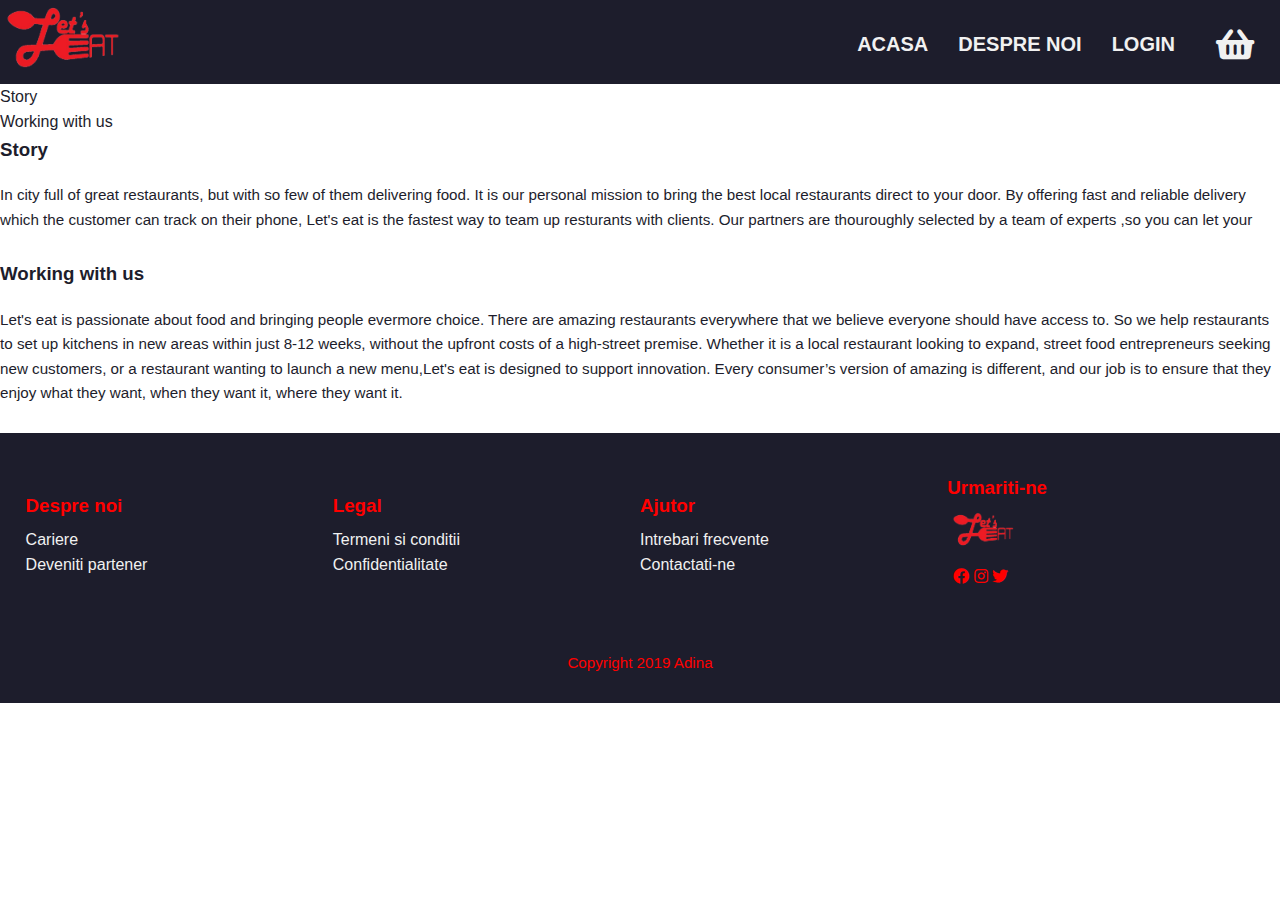
==== commit 6884eac4: "Replaced XHr with fetch, added new cards with food" ====
--- a/about.html
+++ b/about.html
@@ -55,8 +55,8 @@
     <section>
         <nav>
             <ul>
-                <li><a href="#story">Story</a></li>
-                <li><a href="#partners">Working with us</a></li>               
+                <li class=""><a href="#story">Story</a></li>
+                <li class=""><a href="#partners">Working with us</a></li>
             </ul>
         </nav> 
     </section>
--- a/css/style.css
+++ b/css/style.css
@@ -2,7 +2,9 @@
 /* =================================
   Base Element Styles
 ==================================== */
-
+html {
+    scroll-behavior: smooth;
+}
 * {
     box-sizing: border-box;
 }
@@ -23,7 +25,6 @@
     flex: 1;
 }
 .main-header {
-    display: none;
     margin-right: 0px;
     background-color: #1d1d2c;
     width:100%;
@@ -150,7 +151,7 @@
 }
 .footer-widget-title{
     margin-bottom: auto;
-   padding-bottom: 2%;
+    padding-bottom: 2%;
 }
 
 .footer-widget-social-icons {
@@ -159,7 +160,7 @@
 }
 .logo {
     border-radius: 5px;
-    width:60%;
+    width:20%;
     margin-left: 5px;
 }
 .footer-logo{
@@ -172,7 +173,6 @@
     width: 100%;
     position: relative;
     text-align:center;
-    margin-top: 30px;
 }
 .slider-img{
     width: 100%;
@@ -182,7 +182,6 @@
 .slider-dots{
     text-align: center;
 }
-
 
 .dot:active, .dot:hover {
     background-color: #717171;
@@ -222,8 +221,75 @@
 .search-location {
     text-align: center;
     postion:relative;
-
-}
+}
+
+
+.column-item {
+    position: relative;
+    display: flex;
+    flex-direction: column;
+    min-height: 300px;
+    min-width:200px;
+    padding-bottom: 30px;
+    overflow: hidden;
+    margin: 0 10px 30px;
+    background: #fff 50%;
+    background-size: cover;
+    border-radius: 5px;
+    box-shadow: 8px 14px 38px rgba(39,44,49,.06), 1px 3px 8px rgba(39,44,49,.03);
+    transition: all .5s ease;
+}
+
+.card-item img {
+    height: 100px;
+    background: #c5d2d9 no-repeat 50%;
+    background-size: cover;
+    text-align: center;
+    border: 1px solid #ddd; /* Gray border */
+    border-radius: 4px;  /* Rounded border */
+    padding: 5px; /* Some padding */
+    min-width: 200px; /* Set a small width */
+}
+
+.column-item:hover {
+    transform: scale(1.1);
+    transition:1s transform;
+}
+
+
+#modal_wrapper_login, #modal_wrapper_register{
+    display:none;
+    background:rgba(0,0,0,0.9);
+    position:fixed;
+    width:100%;
+    height:100%;
+    overflow:auto;
+    z-index:10;
+}
+
+
+#modal_wrapper_cart{
+    display:none;
+    background:rgba(0,0,0,0.9);
+    position:fixed;
+    width:100%;
+    height:100%;
+    overflow:auto;
+    z-index:10;
+}
+
+.wrap-cart{
+    max-width:650px;
+    margin:100px auto;
+    background:#fff;
+    padding:4%;
+    -webkit-border-radius: 5px;
+    -moz-border-radius: 5px;
+    border-radius: 5px;
+    /*box-shadow: 0 0 5px 5px rgba(0,191, 255, 0.15);*/
+    box-shadow: 0 0 5px 8px rgba(255,255, 255, 0.15);
+}
+
 
 
 /* --------------------------
@@ -236,15 +302,27 @@
     .col-item,
     .main-footer{
         display: flex;
-    }
+
+    }
+
     .main-header {
         flex-direction: row;
         justify-content: space-between;
         flex-wrap: wrap;
     }
     .nav {
+        flex-direction: column;
         margin-left: auto;
     }
+    .nav .nav-item{
+        margin-left: 0;
+    }
+   .toggle{
+       align-self: flex-start;
+       display: initial;
+       position: absolute;
+       cursor: pointer;
+   }
     .main-footer {
         flex-direction: row;
         justify-content: space-between ;
@@ -292,21 +370,11 @@
         justify-content: center;
 
     }
-   .footer-widget-title{
-       margin-bottom: auto;
-   }
-
-}
-.container {
-    position: relative;
-    display: flex;
-    flex-wrap: wrap;
-    padding: 40px 0 0;
-    flex-direction: row;
-    justify-content: center;
-    width: 70%;
-}
-
+    .footer-widget-title{
+        margin-bottom: auto;
+    }
+
+}
 .card-menu {
     position: relative;
     display: flex;
@@ -377,6 +445,8 @@
     justify-content: space-between;
     text-align: center;
 }
+
+
 
 .content-menu {
     display: flex;
@@ -843,13 +913,11 @@
 .added {
     margin: 0 -50px 0 0 !important;
 }
-.limiter {
-    width: 100%;
-    margin: 0 auto;
-}
+
 
 .container-login {
-    width: 100%;
+    width: 60%;
+    margin:0 auto;
     min-height: 100vh;
     display: -webkit-box;
     display: -webkit-flex;
@@ -859,18 +927,17 @@
     flex-wrap: wrap;
     justify-content: center;
     align-items: center;
-    padding: 15px;
-
     background-position: center;
     background-size: cover;
     background-repeat: no-repeat;;
 }
 
 .wrap-login {
-    width: 680px;
+    min-width: 680px;
     background: #fff;
     border-radius: 10px;
     position: relative;
+    padding: 2%;
 }
 
 .login-form {
@@ -891,15 +958,11 @@
 .btn-google {
     font-size: 18px;
     line-height: 1.2;
-    display: -webkit-box;
-    display: -webkit-flex;
-    display: -moz-box;
-    display: -ms-flexbox;
-    display: flex;
+    display: inline-block;
     justify-content: center;
     align-items: center;
     padding: 15px;
-    width: calc((100% - 20px) / 2);
+    width: calc((100% - 10px) / 2);
     height: 70px;
     border-radius: 10px;
     box-shadow: 0 1px 5px 0px rgba(0, 0, 0, 0.2);
@@ -918,7 +981,7 @@
 .btn-google::before,
 .btn-face::before {
     content: "";
-    display: block;
+    display: inline-block;
     position: absolute;
     z-index: -1;
     width: 100%;
@@ -1150,4 +1213,18 @@
     line-height: 1.5;
 }
 
-.bo1 {border-bottom: 1px solid #999999;}+.bo1 {border-bottom: 1px solid #999999;}
+
+#close_login:hover{
+    cursor:pointer;
+    color:red;
+    transform:rotate(360deg);
+    transition:2s transform;
+}
+
+#close_cart:hover{
+    cursor:pointer;
+    color:red;
+    transform:rotate(360deg);
+    transition:2s transform;
+}